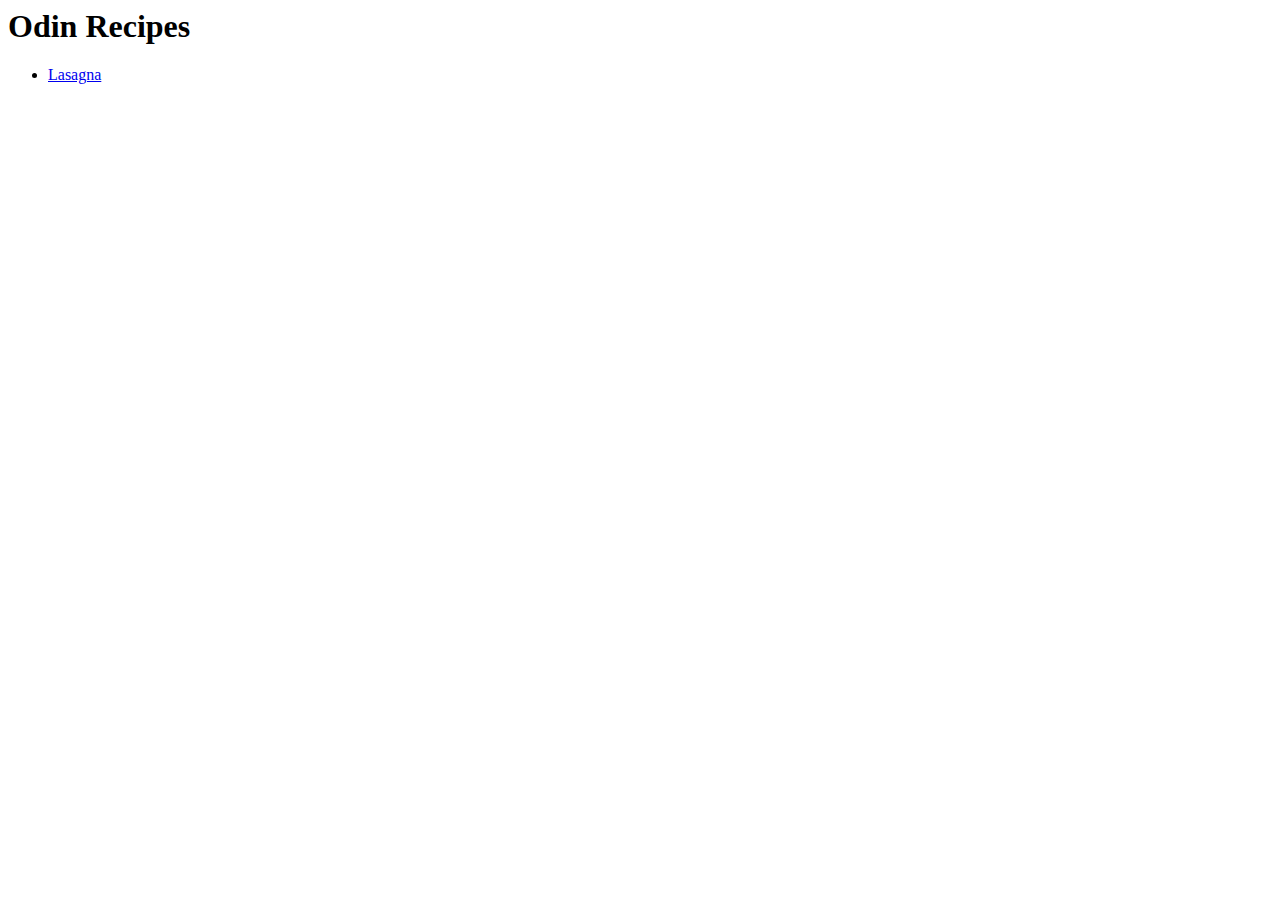
==== index.html @ 20879e39 "Add lasagna page" ====
<!DOCTYPE>
<html lang="en">
<head>
    <meta charset="UTF-8">
    <title>Odin Recipes</title>
</head>
<body>
    <h1>Odin Recipes</h1>
    <ul>
        <li><a href="recipes/lasagna.html">Lasagna</a></li>
    </ul>
</body>

</html>
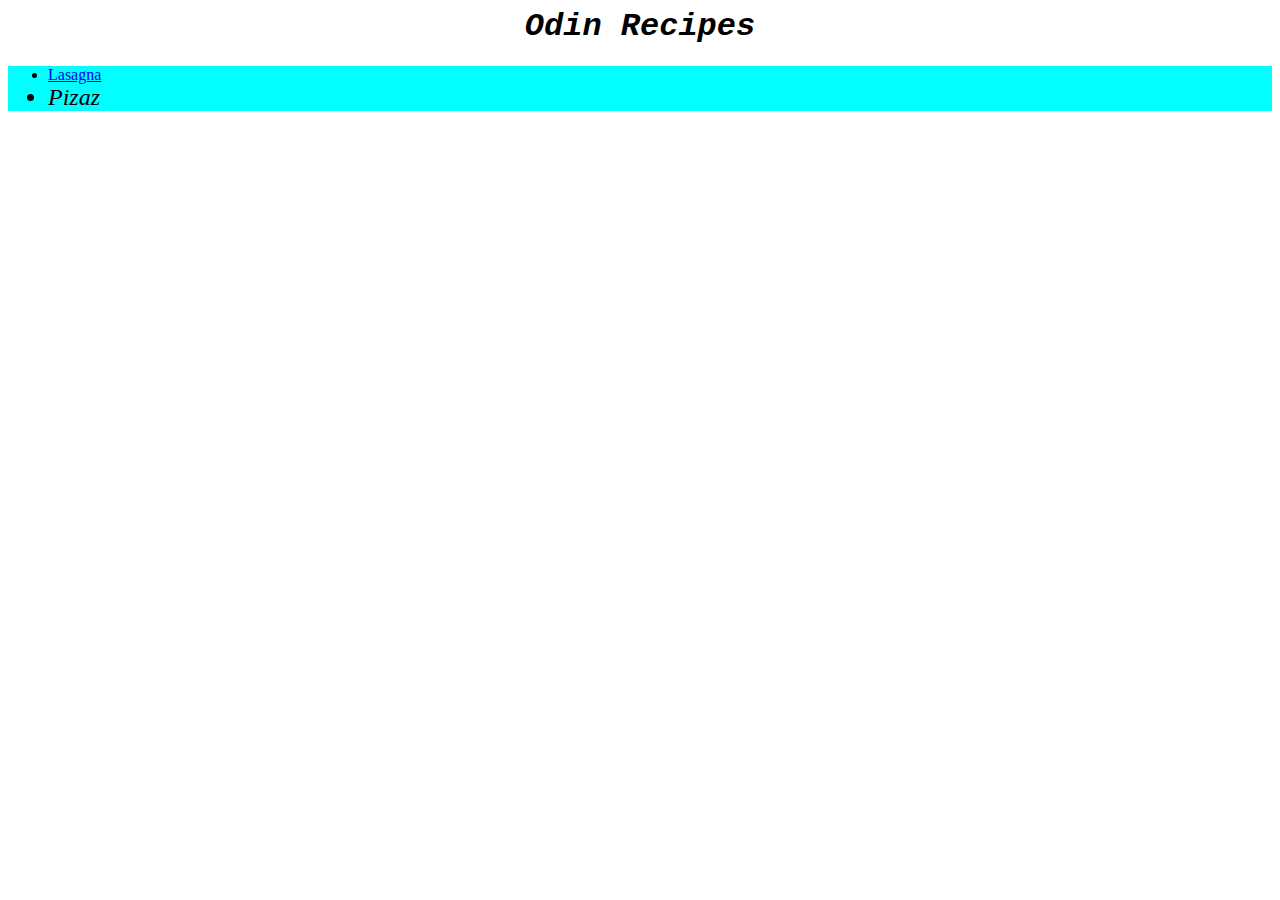
==== commit 5b2cf694: "Add CSS to project to get used to it" ====
--- a/index.html
+++ b/index.html
@@ -2,12 +2,16 @@
 <html lang="en">
 <head>
     <meta charset="UTF-8">
+    <meta http-equiv="X-UA-Compatible" content="IE=edge">
+    <meta name="viewport" content="width=device-width, initial-scale=1.0">
     <title>Odin Recipes</title>
+    <link rel="stylesheet" href="styles.css">
 </head>
 <body>
     <h1>Odin Recipes</h1>
-    <ul>
+    <ul class="list">
         <li><a href="recipes/lasagna.html">Lasagna</a></li>
+        <li class="pizza">Pizaz</li>
     </ul>
 </body>
 
--- a/styles.css
+++ b/styles.css
@@ -0,0 +1,18 @@
+.list {
+    background-color: aqua;
+    color: black;
+    
+}
+
+h1 {
+    text-align: center;
+    font-family: 'Courier New', Courier, monospace;
+    font-weight: bold;
+    font-style: oblique;
+    fill: bisque;
+}
+
+.list .pizza {
+    font-size: x-large;
+    font-style: italic;
+}